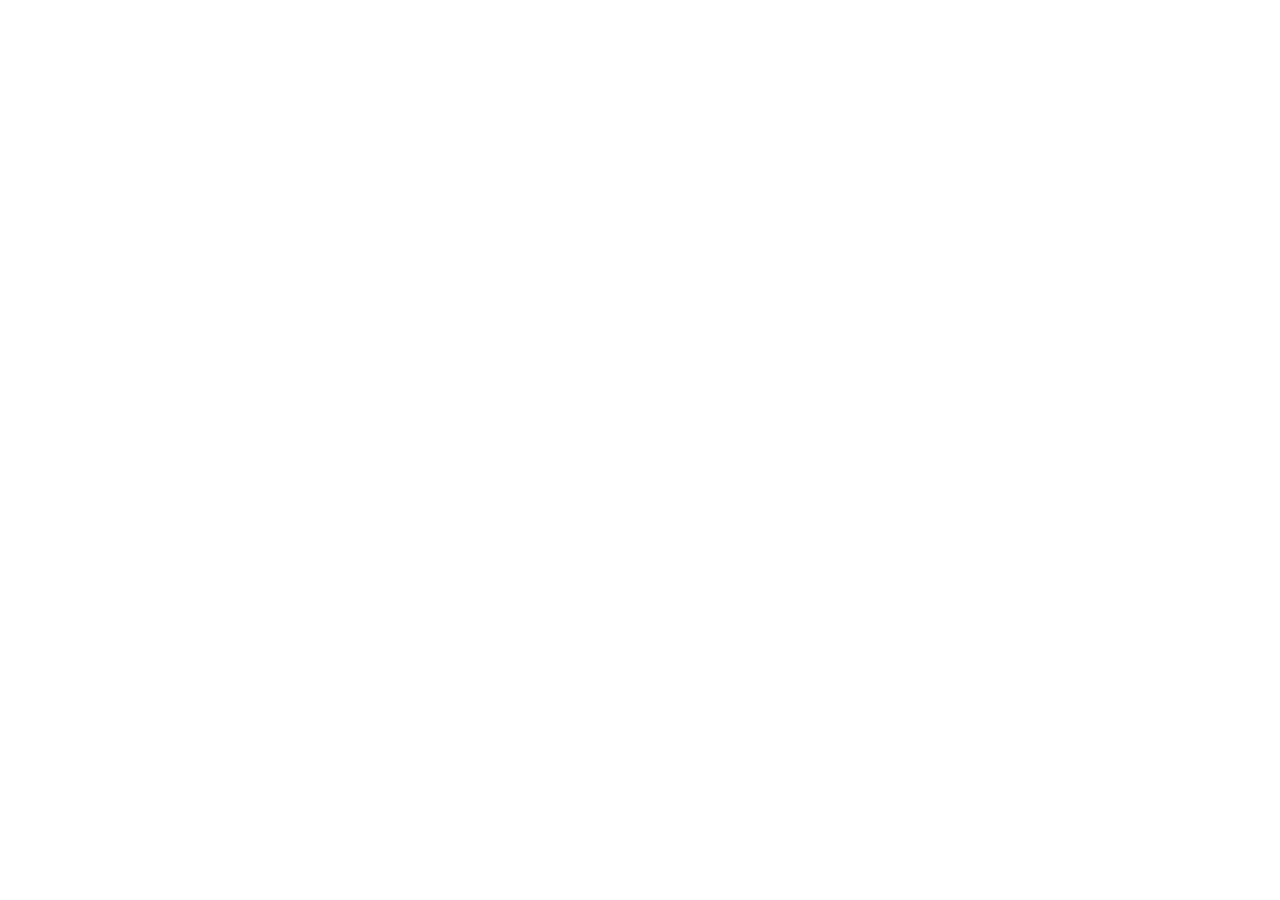
==== index.html @ fcb70816 "Deploying to gh-pages from @ MaxBeliienko/goit-js-hw-12@827342a53f07f27c55853e4e6c948e7b0b9ccf55 🚀" ====
<!DOCTYPE html>
<html lang="en">
  <head>
    <meta charset="UTF-8" />
    <link rel="icon" type="image/svg+xml" href="/favicon.svg" />
    <meta name="viewport" content="width=device-width, initial-scale=1.0" />
    <title>HW-12</title>
    <link rel="stylesheet" href="./css/styles.css" />
    <script type="module" crossorigin src="/goit-js-hw-12/commonHelpers.js"></script>
  </head>
  <body>
    
  </body>
</html>
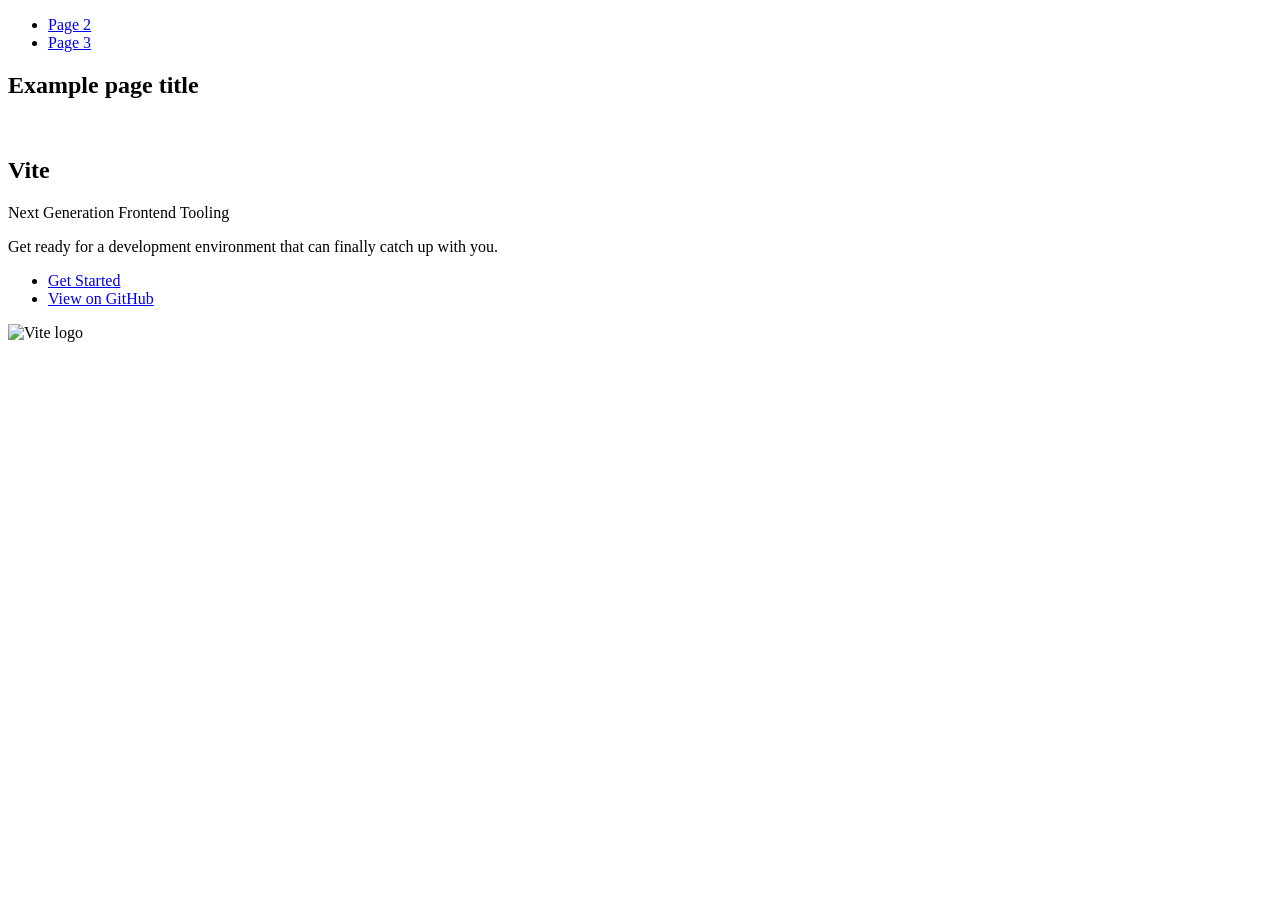
==== commit 948d4e2a: "Deploying to gh-pages from @ MaxBeliienko/goit-js-hw-12@e9276e0bda24223e8839b9464c0ba9b30a4ccd30 🚀" ====
--- a/index.html
+++ b/index.html
@@ -2,13 +2,84 @@
 <html lang="en">
   <head>
     <meta charset="UTF-8" />
-    <link rel="icon" type="image/svg+xml" href="/favicon.svg" />
+    <link rel="icon" type="image/svg+xml" href="/goit-js-hw-12/favicon.svg" />
     <meta name="viewport" content="width=device-width, initial-scale=1.0" />
-    <title>HW-12</title>
-    <link rel="stylesheet" href="./css/styles.css" />
+    <title>Vanilla App Template</title>
+    
     <script type="module" crossorigin src="/goit-js-hw-12/commonHelpers.js"></script>
+    <link rel="stylesheet" href="/goit-js-hw-12/assets/index-10c40100.css">
   </head>
   <body>
+    <header class="header">
+  <nav class="nav">
+    <ul class="nav-list">
+      <li class="nav-item">
+        <a href="./page-2.html" class="nav-link">Page 2</a>
+      </li>
+
+      <li class="nav-item">
+        <a href="./page-3.html" class="nav-link">Page 3</a>
+      </li>
+    </ul>
+  </nav>
+</header>
+
+
+    <section>
+      <h1>Example page title</h1>
+      <!-- Path to images as from index.html file -->
+      <img src="/goit-js-hw-12/assets/javascript-8dac5379.svg" alt="" />
+    </section>
+
+    <!-- Loads the specified .html file -->
+    <section class="vite-promo">
+  <div class="container">
+    <div class="wrapper">
+      <h2 class="title">
+        <span class="gradient">Vite</span>
+      </h2>
+      <p class="text">Next Generation Frontend Tooling</p>
+      <p class="tagline">
+        Get ready for a development environment that can finally catch up with
+        you.
+      </p>
+
+      <ul class="actions">
+        <li class="action">
+          <a
+            class="link"
+            href="https://vitejs.dev/guide/"
+            target="_blank"
+            rel="noopener noreferrer"
+            >Get Started</a
+          >
+        </li>
+        <li class="action">
+          <a
+            class="link"
+            href="https://github.com/vitejs/vite"
+            target="_blank"
+            rel="noopener noreferrer"
+            >View on GitHub</a
+          >
+        </li>
+      </ul>
+    </div>
+
+    <div class="thumb">
+      <!-- Path to images as from index.html file -->
+      <img
+        class="pic"
+        src="/goit-js-hw-12/assets/vite-logo-51249ca9.png"
+        alt="Vite logo"
+        width="640"
+        height="640"
+      />
+    </div>
+  </div>
+</section>
+
+
     
   </body>
 </html>
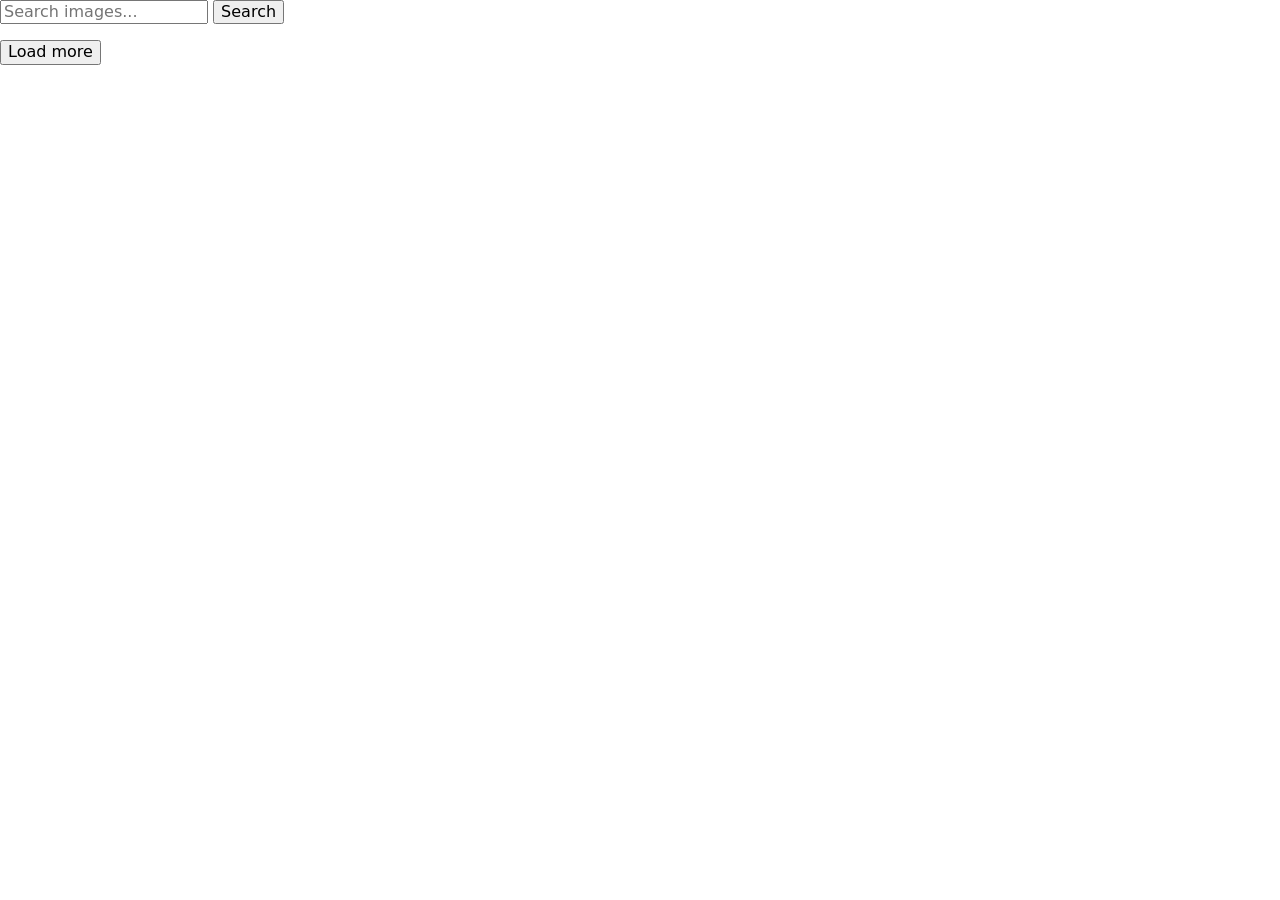
==== commit cb0bf816: "Deploying to gh-pages from @ MaxBeliienko/goit-js-hw-12@c849c3cf70c91a1199d6bbb24fe51835f2c6ce34 🚀" ====
--- a/index.html
+++ b/index.html
@@ -2,84 +2,39 @@
 <html lang="en">
   <head>
     <meta charset="UTF-8" />
-    <link rel="icon" type="image/svg+xml" href="/goit-js-hw-12/favicon.svg" />
     <meta name="viewport" content="width=device-width, initial-scale=1.0" />
-    <title>Vanilla App Template</title>
+    <title>GoIt-hw-11</title>
+    <link rel="preconnect" href="https://fonts.googleapis.com" />
+    <link rel="preconnect" href="https://fonts.gstatic.com" crossorigin />
+    <link
+      href="https://fonts.googleapis.com/css2?family=Montserrat&display=swap"
+      rel="stylesheet"
+    />
+    <link
+      rel="stylesheet"
+      href="https://cdnjs.cloudflare.com/ajax/libs/modern-normalize/2.0.0/modern-normalize.min.css"
+    />
     
     <script type="module" crossorigin src="/goit-js-hw-12/commonHelpers.js"></script>
-    <link rel="stylesheet" href="/goit-js-hw-12/assets/index-10c40100.css">
+    <link rel="modulepreload" crossorigin href="/goit-js-hw-12/assets/vendor-da186403.js">
+    <link rel="stylesheet" href="/goit-js-hw-12/assets/vendor-a51daae5.css">
+    <link rel="stylesheet" href="/goit-js-hw-12/assets/index-ad0373d7.css">
   </head>
   <body>
-    <header class="header">
-  <nav class="nav">
-    <ul class="nav-list">
-      <li class="nav-item">
-        <a href="./page-2.html" class="nav-link">Page 2</a>
-      </li>
+    <form class="search-form" name="search-form">
+      <input
+        type="text"
+        class="form-input"
+        name="form_input"
+        placeholder="Search images..."
+      />
+      <button class="form-btn" type="submit">Search</button>
+    </form>
+    <ul class="gallery"></ul>
 
-      <li class="nav-item">
-        <a href="./page-3.html" class="nav-link">Page 3</a>
-      </li>
-    </ul>
-  </nav>
-</header>
-
-
-    <section>
-      <h1>Example page title</h1>
-      <!-- Path to images as from index.html file -->
-      <img src="/goit-js-hw-12/assets/javascript-8dac5379.svg" alt="" />
-    </section>
-
-    <!-- Loads the specified .html file -->
-    <section class="vite-promo">
-  <div class="container">
-    <div class="wrapper">
-      <h2 class="title">
-        <span class="gradient">Vite</span>
-      </h2>
-      <p class="text">Next Generation Frontend Tooling</p>
-      <p class="tagline">
-        Get ready for a development environment that can finally catch up with
-        you.
-      </p>
-
-      <ul class="actions">
-        <li class="action">
-          <a
-            class="link"
-            href="https://vitejs.dev/guide/"
-            target="_blank"
-            rel="noopener noreferrer"
-            >Get Started</a
-          >
-        </li>
-        <li class="action">
-          <a
-            class="link"
-            href="https://github.com/vitejs/vite"
-            target="_blank"
-            rel="noopener noreferrer"
-            >View on GitHub</a
-          >
-        </li>
-      </ul>
+    <div class="load-more-button-container">
+      <button type="button" class="load-more-button hidden">Load more</button>
     </div>
-
-    <div class="thumb">
-      <!-- Path to images as from index.html file -->
-      <img
-        class="pic"
-        src="/goit-js-hw-12/assets/vite-logo-51249ca9.png"
-        alt="Vite logo"
-        width="640"
-        height="640"
-      />
-    </div>
-  </div>
-</section>
-
-
     
   </body>
 </html>
